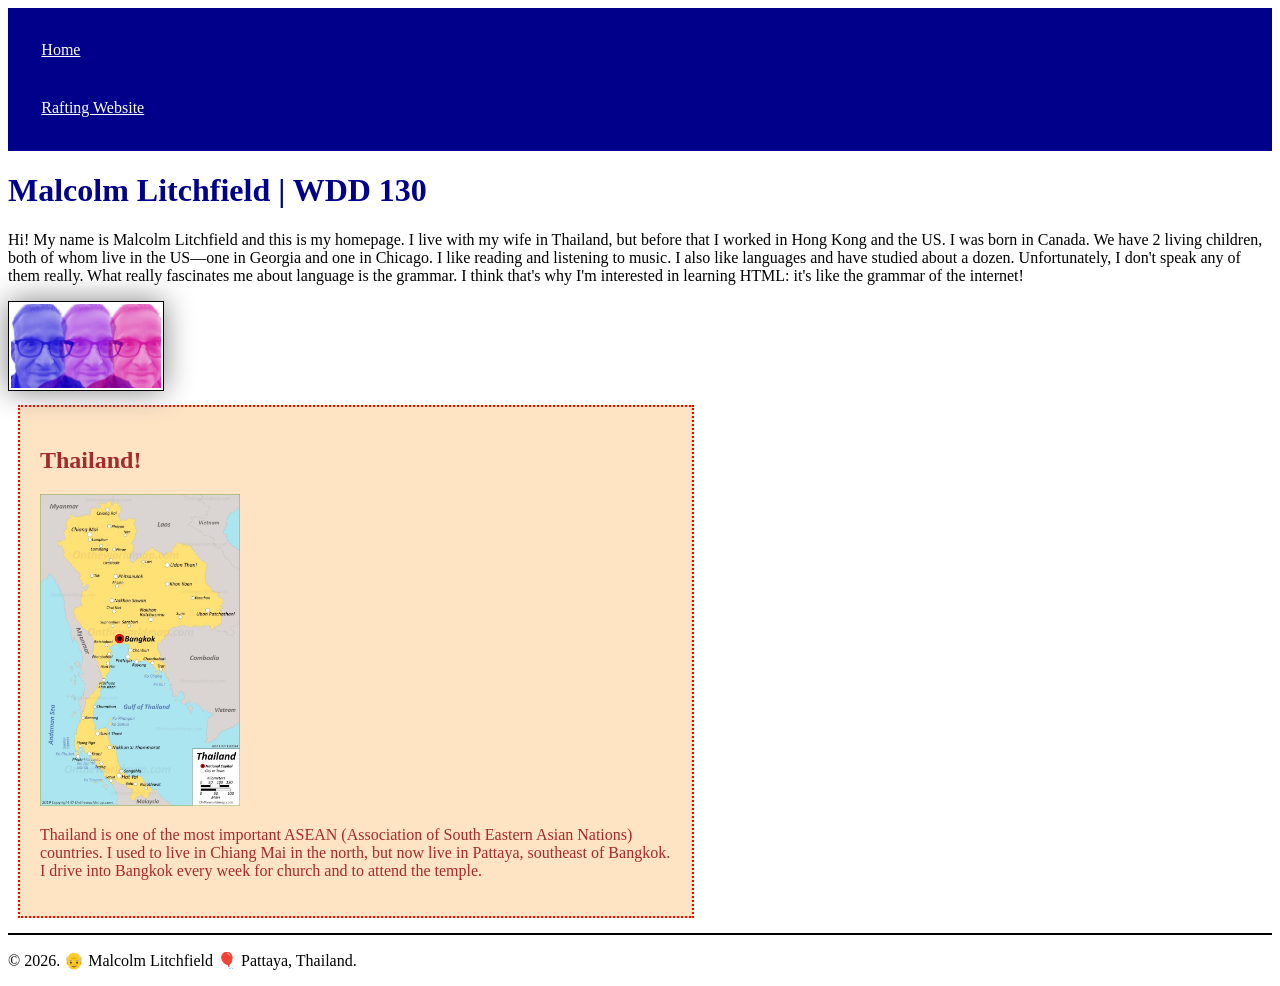
==== index.html @ 1b7c2c4f "week 2 updates to index" ====
<!DOCTYPE html>
<html lang="en">

<head>
    <meta charset="UTF-8">
    <meta name="viewport" content="width=device-width, initial-scale=1.0">
    <meta name="description" content="Malcolm Litchfield's WDD130 main index file">
    <meta name="name" content="Malcolm Litchfield">
    <title>Malcolm Litchfield | WDD 130</title>
    <link rel="stylesheet" href="styles/styles.css">
</head>

<body>
    <header>
        <nav>
            <a href="#">Home</a>
            <a href="wwr/">Rafting Website</a>
        </nav>
    </header>
    <main>
        <h1>Malcolm Litchfield | WDD 130</h1>
        <p>Hi! My name is Malcolm Litchfield and this is my homepage. I live with my wife in
            Thailand, but before
            that I worked
            in Hong Kong and the US. I was born in Canada. We have 2 living children, both of whom
            live
            in the US&mdash;one in Georgia and one in Chicago. I like reading and listening to
            music. I also like languages and have studied about a dozen. Unfortunately, I don't
            speak
            any of them really. What really fascinates me about language is the grammar. I think
            that's why I'm interested in learning HTML: it's like the grammar of the internet!
        </p>

        <img src="images/profile.jpg" alt="My photo with 3 different tints" width="200">
    </main>
    <aside>
        <h2>Thailand!</h2>
        <img src="images/map-of-thailand.jpg" alt="Map of Thailand">
        <p>Thailand is one of the most important ASEAN (Association of South Eastern Asian Nations)
            countries. I used to live
            in Chiang Mai in the north, but now live in Pattaya, southeast of Bangkok. I drive into
            Bangkok every
            week for church and to attend the temple.</p>
        </p>
    </aside>
    <footer>
        <p>&copy; 2026. 👴 Malcolm Litchfield 🎈 Pattaya, Thailand.</p>
    </footer>
</body>

</html>
---- styles/styles.css ----
nav {
    background-color: darkblue;
    padding: 10pt;
}

nav a {
    color: white;
    display: block;
    padding: 20px;
}

h1 {
    color: darkblue;
}

main img {
    width: 150px;
    height: auto;
    border: 1px solid black;
    padding: 2px;
    box-shadow: 0 0 30px gray;
}

aside {
    width: 50%;
    margin: 10px;
    border: 2px dotted red;
    padding: 20px;
    color: brown;
    background-color: bisque;
}

aside img {
    width: 200px;
    height: auto;
    box-shadow: 0;

}

footer {
    border-top: 2px solid black;
    margin-top: 15px;
}

p {
    padding: 0;
}
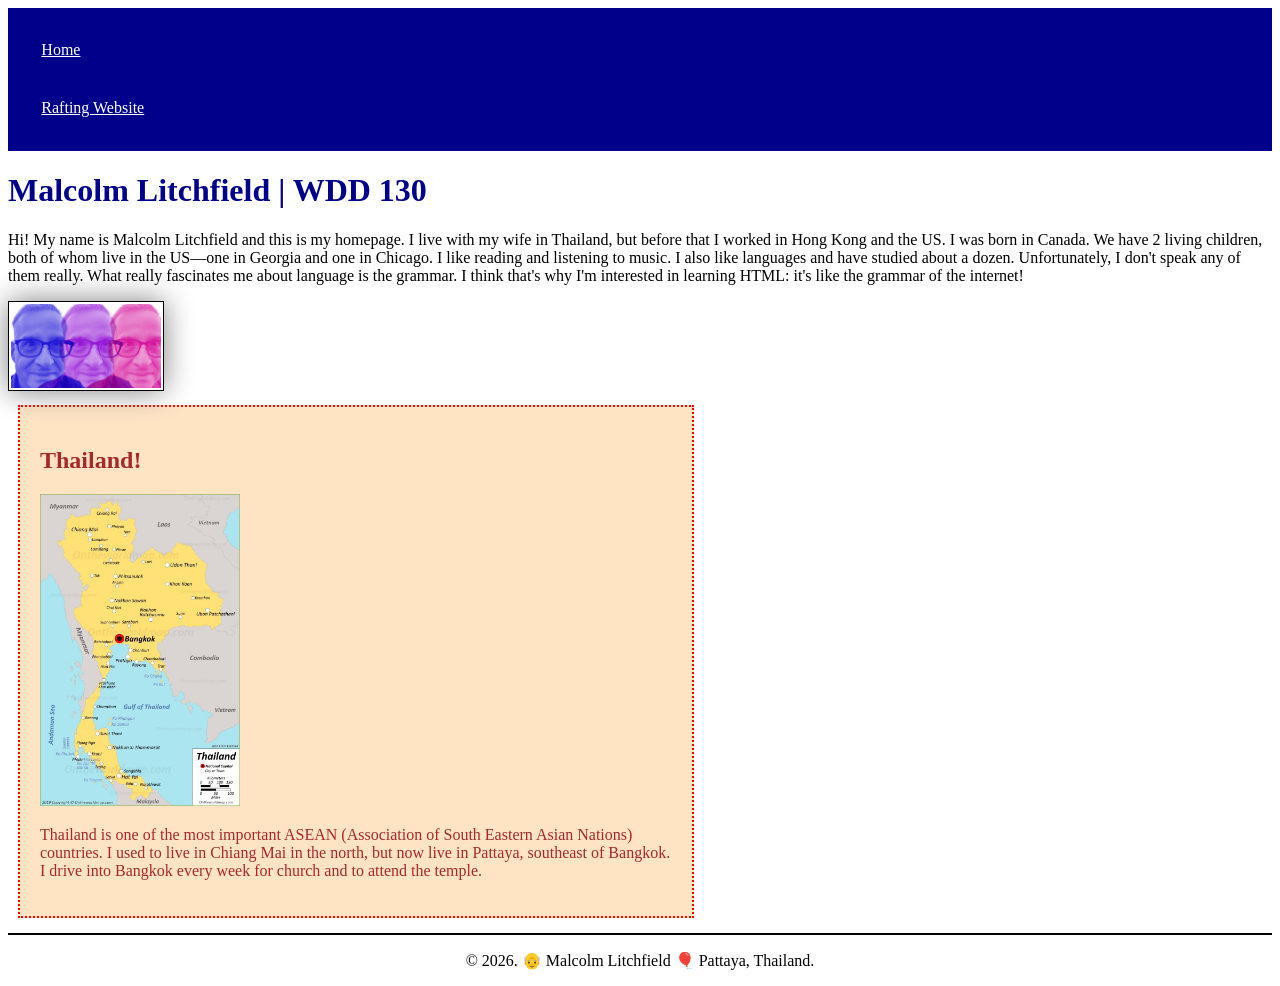
==== commit 7b7d5df1: "fixed more errors" ====
--- a/index.html
+++ b/index.html
@@ -4,8 +4,9 @@
 <head>
     <meta charset="UTF-8">
     <meta name="viewport" content="width=device-width, initial-scale=1.0">
-    <meta name="description" content="Malcolm Litchfield's WDD130 main index file">
-    <meta name="name" content="Malcolm Litchfield">
+    <meta name="description"
+      content="Malcolm Litchfield's WDD130 main index file where people will first land on my site.">
+    <meta name="author" content="Malcolm Litchfield">
     <title>Malcolm Litchfield | WDD 130</title>
     <link rel="stylesheet" href="styles/styles.css">
 </head>
--- a/styles/styles.css
+++ b/styles/styles.css
@@ -11,6 +11,10 @@
 
 h1 {
     color: darkblue;
+}
+
+main {
+    max-width: 100%;
 }
 
 main img {
@@ -40,6 +44,7 @@
 footer {
     border-top: 2px solid black;
     margin-top: 15px;
+    text-align: center;
 }
 
 p {
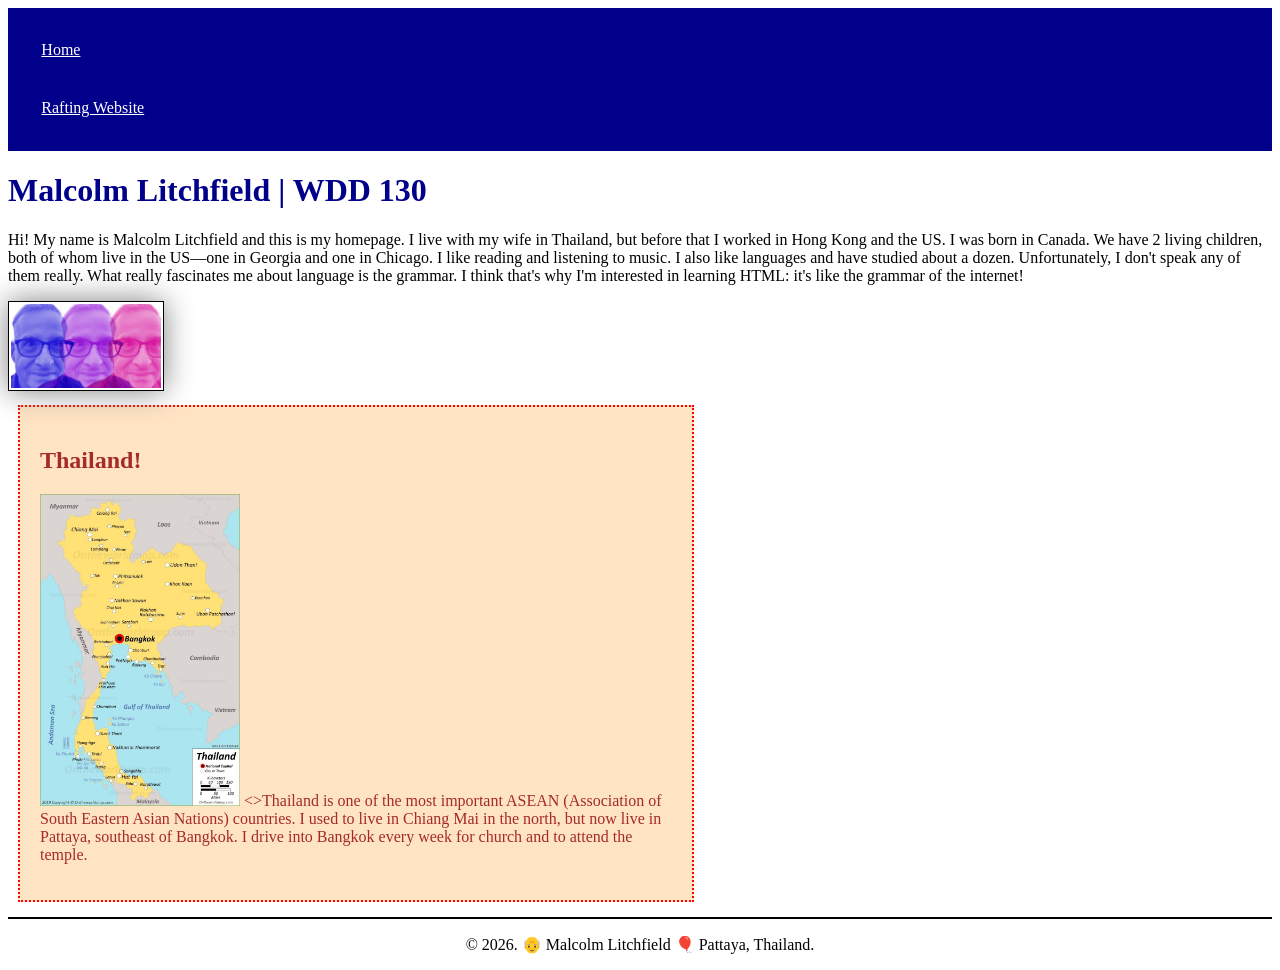
==== commit e3735ab5: "fixed more errors" ====
--- a/index.html
+++ b/index.html
@@ -37,12 +37,12 @@
     <aside>
         <h2>Thailand!</h2>
         <img src="images/map-of-thailand.jpg" alt="Map of Thailand">
-        <p>Thailand is one of the most important ASEAN (Association of South Eastern Asian Nations)
+        <>Thailand is one of the most important ASEAN (Association of South Eastern Asian Nations)
             countries. I used to live
             in Chiang Mai in the north, but now live in Pattaya, southeast of Bangkok. I drive into
             Bangkok every
-            week for church and to attend the temple.</p>
-        </p>
+            week for church and to attend the temple.
+            </p>
     </aside>
     <footer>
         <p>&copy; 2026. 👴 Malcolm Litchfield 🎈 Pattaya, Thailand.</p>
--- a/styles/styles.css
+++ b/styles/styles.css
@@ -37,7 +37,6 @@
 aside img {
     width: 200px;
     height: auto;
-    box-shadow: 0;
 
 }
 
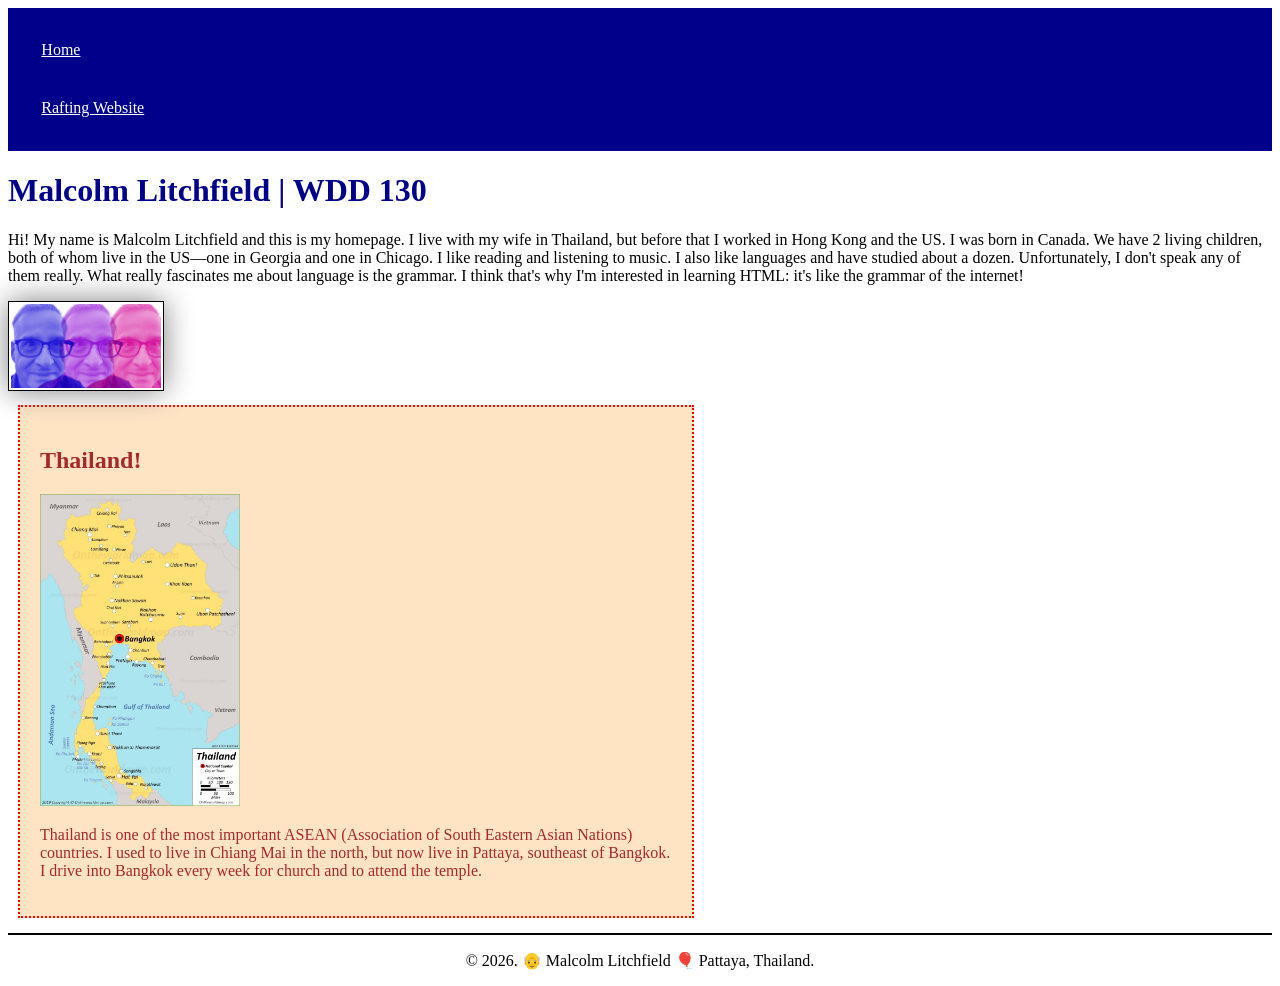
==== commit 8230284a: "yet another fix" ====
--- a/index.html
+++ b/index.html
@@ -37,12 +37,12 @@
     <aside>
         <h2>Thailand!</h2>
         <img src="images/map-of-thailand.jpg" alt="Map of Thailand">
-        <>Thailand is one of the most important ASEAN (Association of South Eastern Asian Nations)
+        <p>Thailand is one of the most important ASEAN (Association of South Eastern Asian Nations)
             countries. I used to live
             in Chiang Mai in the north, but now live in Pattaya, southeast of Bangkok. I drive into
             Bangkok every
             week for church and to attend the temple.
-            </p>
+        </p>
     </aside>
     <footer>
         <p>&copy; 2026. 👴 Malcolm Litchfield 🎈 Pattaya, Thailand.</p>
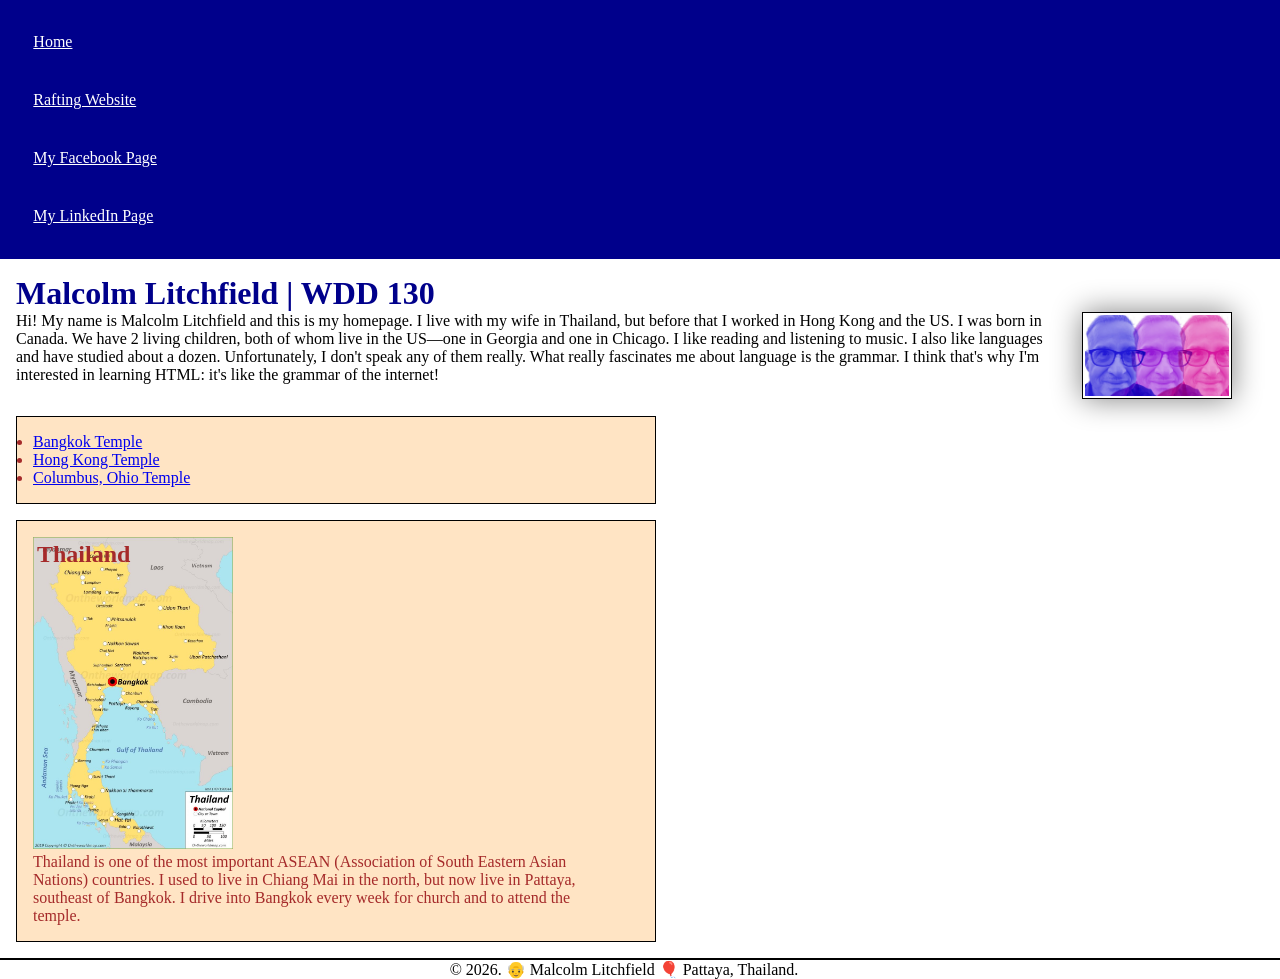
==== commit 66f557ed: "code-along week 3" ====
--- a/index.html
+++ b/index.html
@@ -16,10 +16,16 @@
         <nav>
             <a href="#">Home</a>
             <a href="wwr/">Rafting Website</a>
+            <a href="https://www.facebook.com/malcolm.litchfield" target="_blank">My Facebook
+                Page</a>
+            <a href="https://www.linkedin.com/in/malcolm-litchfield-1b7686364/" target="_blank">My
+                LinkedIn Page</a>
+
         </nav>
     </header>
     <main>
         <h1>Malcolm Litchfield | WDD 130</h1>
+        <img src="images/profile.jpg" alt="My photo with 3 different tints" width="200">
         <p>Hi! My name is Malcolm Litchfield and this is my homepage. I live with my wife in
             Thailand, but before
             that I worked
@@ -32,14 +38,25 @@
             that's why I'm interested in learning HTML: it's like the grammar of the internet!
         </p>
 
-        <img src="images/profile.jpg" alt="My photo with 3 different tints" width="200">
+
     </main>
-    <aside>
-        <h2>Thailand!</h2>
-        <img src="images/map-of-thailand.jpg" alt="Map of Thailand">
-        <p>Thailand is one of the most important ASEAN (Association of South Eastern Asian Nations)
+    <ul class="box">
+        <li><a href="https://www.churchofjesuschrist.org/temples/details/bangkok-thailand-temple?lang=eng"
+              target="_blank">Bangkok Temple</a></li>
+        <li><a href="https://www.churchofjesuschrist.org/temples/details/hong-kong-china-temple?lang=eng"
+              target="_blank">
+                Hong Kong Temple</a></li>
+        <li><a href="https://www.churchofjesuschrist.org/temples/details/columbus-ohio-temple?lang=eng"
+              target="_blank">Columbus, Ohio Temple</a></li>
+    </ul>
+    <aside class="box">
+        <h2>Thailand</h2>
+        <img src=" images/map-of-thailand.jpg" alt="Map of Thailand">
+        <p>Thailand is one of the most important ASEAN (Association of South Eastern Asian
+            Nations)
             countries. I used to live
-            in Chiang Mai in the north, but now live in Pattaya, southeast of Bangkok. I drive into
+            in Chiang Mai in the north, but now live in Pattaya, southeast of Bangkok. I
+            drive into
             Bangkok every
             week for church and to attend the temple.
         </p>
--- a/styles/styles.css
+++ b/styles/styles.css
@@ -1,5 +1,17 @@
+:root {
+    --primary-color: darkblue;
+    --standard-border: solid black;
+    --two: 2px;
+}
+
+* {
+    margin: 0;
+    padding: 0;
+    box-sizing: border-box;
+}
+
 nav {
-    background-color: darkblue;
+    background-color: var(--primary-color);
     padding: 10pt;
 }
 
@@ -10,28 +22,27 @@
 }
 
 h1 {
-    color: darkblue;
+    color: var(--primary-color);
 }
 
 main {
     max-width: 100%;
+    padding: 1rem;
 }
 
 main img {
     width: 150px;
     height: auto;
-    border: 1px solid black;
-    padding: 2px;
+    border: 1px var(--standard-border);
+    padding: var(--two);
     box-shadow: 0 0 30px gray;
+    float: right;
+    margin-right: 2rem;
+    margin-left: 2rem;
 }
 
 aside {
-    width: 50%;
-    margin: 10px;
-    border: 2px dotted red;
-    padding: 20px;
-    color: brown;
-    background-color: bisque;
+    position: relative;
 }
 
 aside img {
@@ -40,12 +51,31 @@
 
 }
 
+aside h2 {
+    position: absolute;
+    top: 20px;
+    left: 20px;
+
+}
+
 footer {
-    border-top: 2px solid black;
+    border-top: var(--two) var(--standard-border);
     margin-top: 15px;
     text-align: center;
 }
 
 p {
     padding: 0;
+    padding-right: 2rem;
+}
+
+/* class selectors */
+
+.box {
+    width: 50%;
+    margin: 1rem;
+    padding: 1rem;
+    border: 1px solid black;
+    color: brown;
+    background-color: bisque;
 }
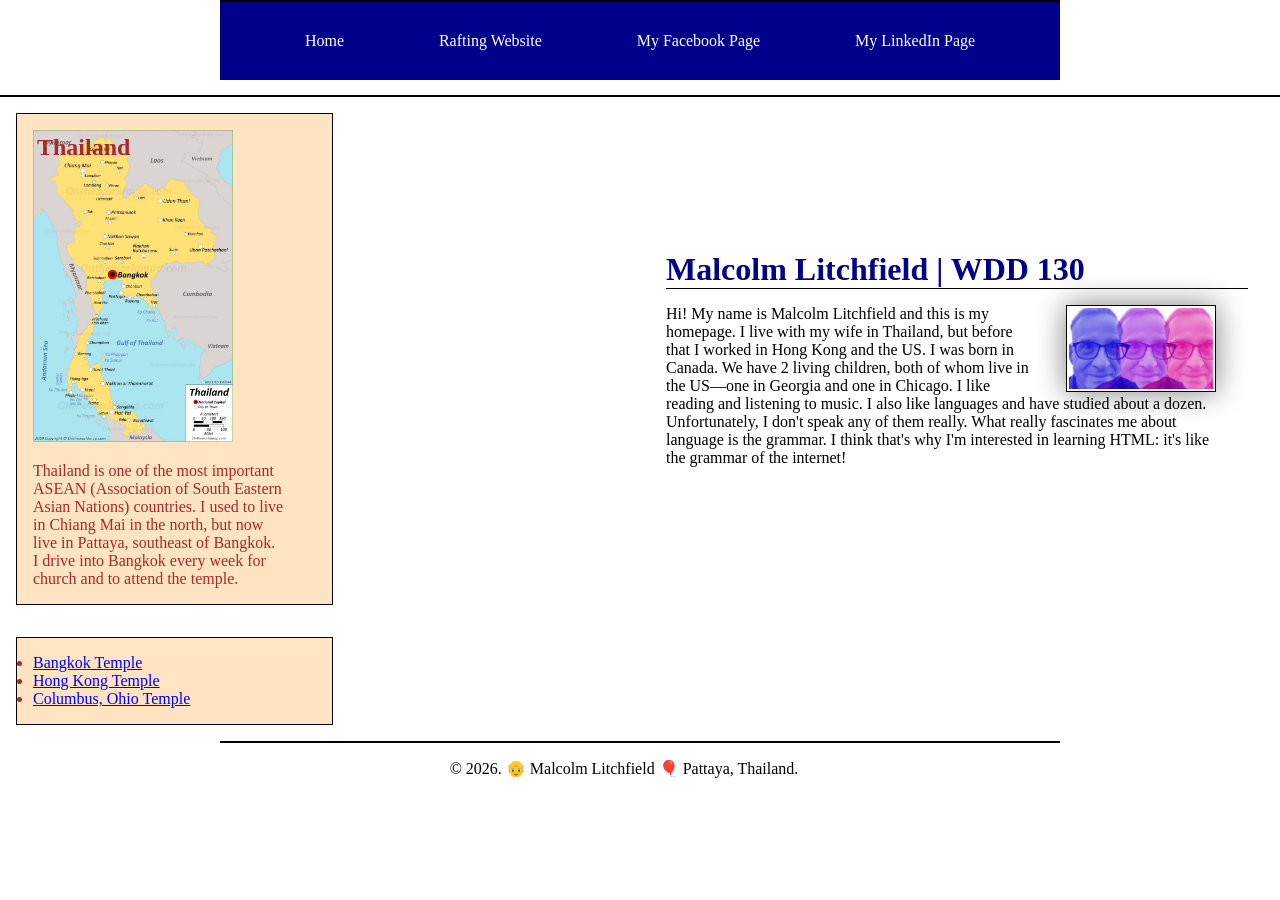
==== commit 68496a81: "update index to include grid" ====
--- a/index.html
+++ b/index.html
@@ -23,44 +23,47 @@
 
         </nav>
     </header>
-    <main>
-        <h1>Malcolm Litchfield | WDD 130</h1>
-        <img src="images/profile.jpg" alt="My photo with 3 different tints" width="200">
-        <p>Hi! My name is Malcolm Litchfield and this is my homepage. I live with my wife in
-            Thailand, but before
-            that I worked
-            in Hong Kong and the US. I was born in Canada. We have 2 living children, both of whom
-            live
-            in the US&mdash;one in Georgia and one in Chicago. I like reading and listening to
-            music. I also like languages and have studied about a dozen. Unfortunately, I don't
-            speak
-            any of them really. What really fascinates me about language is the grammar. I think
-            that's why I'm interested in learning HTML: it's like the grammar of the internet!
-        </p>
+    <div class="grid">
+        <main>
+            <h1>Malcolm Litchfield | WDD 130</h1>
+            <img src="images/profile.jpg" alt="My photo with 3 different tints" width="200">
+            <p>Hi! My name is Malcolm Litchfield and this is my homepage. I live with my wife in
+                Thailand, but before
+                that I worked
+                in Hong Kong and the US. I was born in Canada. We have 2 living children, both of
+                whom
+                live
+                in the US&mdash;one in Georgia and one in Chicago. I like reading and listening to
+                music. I also like languages and have studied about a dozen. Unfortunately, I don't
+                speak
+                any of them really. What really fascinates me about language is the grammar. I think
+                that's why I'm interested in learning HTML: it's like the grammar of the internet!
+            </p>
 
 
-    </main>
-    <ul class="box">
-        <li><a href="https://www.churchofjesuschrist.org/temples/details/bangkok-thailand-temple?lang=eng"
-              target="_blank">Bangkok Temple</a></li>
-        <li><a href="https://www.churchofjesuschrist.org/temples/details/hong-kong-china-temple?lang=eng"
-              target="_blank">
-                Hong Kong Temple</a></li>
-        <li><a href="https://www.churchofjesuschrist.org/temples/details/columbus-ohio-temple?lang=eng"
-              target="_blank">Columbus, Ohio Temple</a></li>
-    </ul>
-    <aside class="box">
-        <h2>Thailand</h2>
-        <img src=" images/map-of-thailand.jpg" alt="Map of Thailand">
-        <p>Thailand is one of the most important ASEAN (Association of South Eastern Asian
-            Nations)
-            countries. I used to live
-            in Chiang Mai in the north, but now live in Pattaya, southeast of Bangkok. I
-            drive into
-            Bangkok every
-            week for church and to attend the temple.
-        </p>
-    </aside>
+        </main>
+        <ul class="box">
+            <li><a href="https://www.churchofjesuschrist.org/temples/details/bangkok-thailand-temple?lang=eng"
+                  target="_blank">Bangkok Temple</a></li>
+            <li><a href="https://www.churchofjesuschrist.org/temples/details/hong-kong-china-temple?lang=eng"
+                  target="_blank">
+                    Hong Kong Temple</a></li>
+            <li><a href="https://www.churchofjesuschrist.org/temples/details/columbus-ohio-temple?lang=eng"
+                  target="_blank">Columbus, Ohio Temple</a></li>
+        </ul>
+        <aside class="box">
+            <h2>Thailand</h2>
+            <img src=" images/map-of-thailand.jpg" alt="Map of Thailand">
+            <p>Thailand is one of the most important ASEAN (Association of South Eastern Asian
+                Nations)
+                countries. I used to live
+                in Chiang Mai in the north, but now live in Pattaya, southeast of Bangkok. I
+                drive into
+                Bangkok every
+                week for church and to attend the temple.
+            </p>
+        </aside>
+    </div>
     <footer>
         <p>&copy; 2026. 👴 Malcolm Litchfield 🎈 Pattaya, Thailand.</p>
     </footer>
--- a/styles/styles.css
+++ b/styles/styles.css
@@ -11,23 +11,29 @@
 }
 
 nav {
+    display: flex;
+    justify-content: space-evenly;
+    align-items: center;
     background-color: var(--primary-color);
-    padding: 10pt;
+    padding: 10px;
 }
 
 nav a {
+    display: block;
+    text-decoration: none;
     color: white;
-    display: block;
     padding: 20px;
 }
 
 h1 {
     color: var(--primary-color);
+    border-bottom: 1px var(--standard-border);
 }
 
 main {
-    max-width: 100%;
     padding: 1rem;
+    grid-column: 2/3;
+    margin: 1rem;
 }
 
 main img {
@@ -39,10 +45,14 @@
     float: right;
     margin-right: 2rem;
     margin-left: 2rem;
+    margin-top: 1rem;
 }
 
 aside {
     position: relative;
+    grid-column: 1/2;
+    width: 20rem;
+    grid-row: 1/2;
 }
 
 aside img {
@@ -58,15 +68,27 @@
 
 }
 
+header,
+.grid,
 footer {
     border-top: var(--two) var(--standard-border);
     margin-top: 15px;
+}
+
+header,
+footer {
+    max-width: 840px;
+    margin: 0 auto;
+}
+
+footer {
     text-align: center;
 }
 
 p {
     padding: 0;
     padding-right: 2rem;
+    padding-top: 1rem;
 }
 
 /* class selectors */
@@ -78,4 +100,9 @@
     border: 1px solid black;
     color: brown;
     background-color: bisque;
+}
+
+.grid {
+    display: grid;
+    align-items: center;
 }
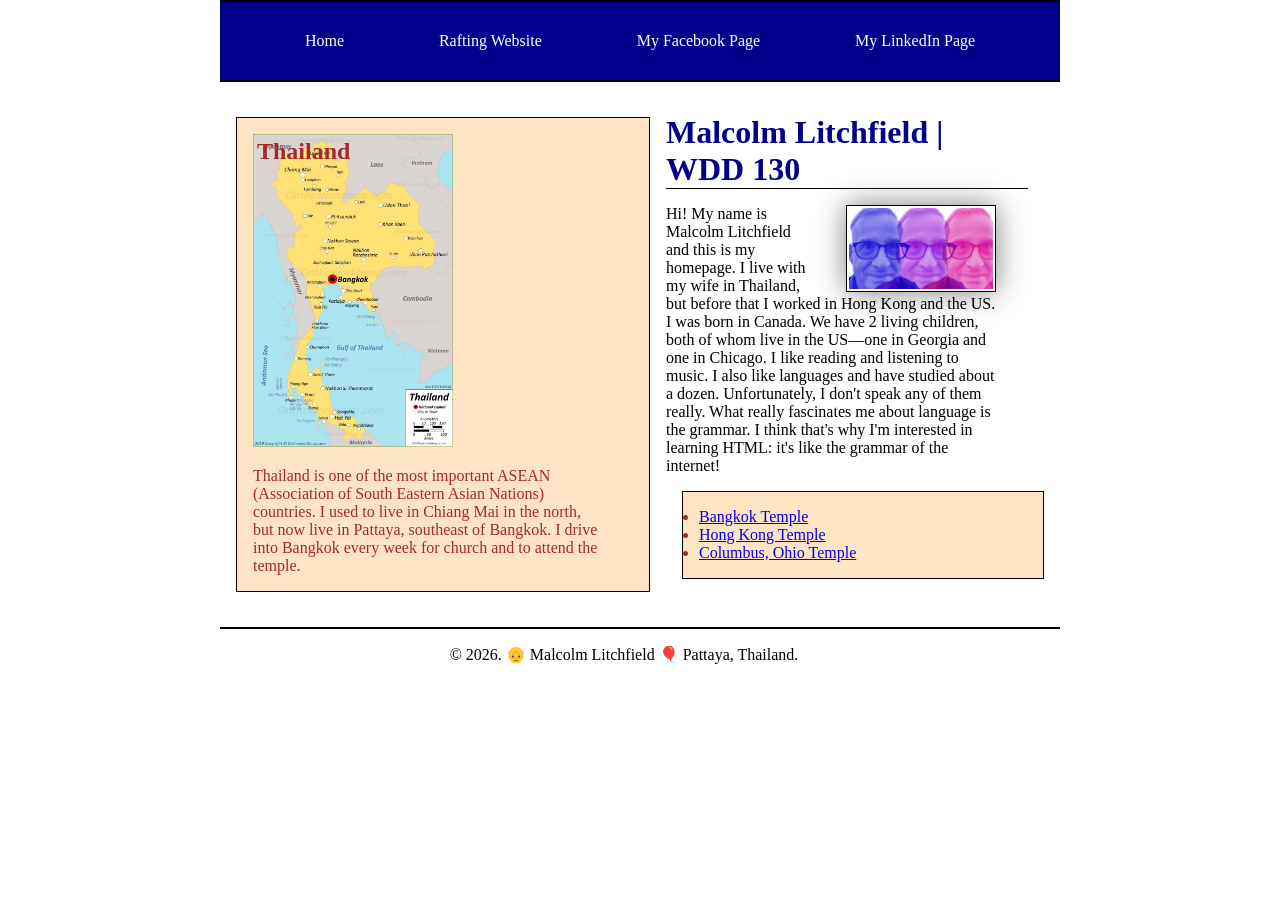
==== commit 75cd00de: "better alignment" ====
--- a/index.html
+++ b/index.html
@@ -39,18 +39,16 @@
                 any of them really. What really fascinates me about language is the grammar. I think
                 that's why I'm interested in learning HTML: it's like the grammar of the internet!
             </p>
-
-
+            <ul class="box">
+                <li><a href="https://www.churchofjesuschrist.org/temples/details/bangkok-thailand-temple?lang=eng"
+                      target="_blank">Bangkok Temple</a></li>
+                <li><a href="https://www.churchofjesuschrist.org/temples/details/hong-kong-china-temple?lang=eng"
+                      target="_blank">
+                        Hong Kong Temple</a></li>
+                <li><a href="https://www.churchofjesuschrist.org/temples/details/columbus-ohio-temple?lang=eng"
+                      target="_blank">Columbus, Ohio Temple</a></li>
+            </ul>
         </main>
-        <ul class="box">
-            <li><a href="https://www.churchofjesuschrist.org/temples/details/bangkok-thailand-temple?lang=eng"
-                  target="_blank">Bangkok Temple</a></li>
-            <li><a href="https://www.churchofjesuschrist.org/temples/details/hong-kong-china-temple?lang=eng"
-                  target="_blank">
-                    Hong Kong Temple</a></li>
-            <li><a href="https://www.churchofjesuschrist.org/temples/details/columbus-ohio-temple?lang=eng"
-                  target="_blank">Columbus, Ohio Temple</a></li>
-        </ul>
         <aside class="box">
             <h2>Thailand</h2>
             <img src=" images/map-of-thailand.jpg" alt="Map of Thailand">
--- a/styles/styles.css
+++ b/styles/styles.css
@@ -85,6 +85,10 @@
     text-align: center;
 }
 
+ul {
+    padding: 3rem;
+}
+
 p {
     padding: 0;
     padding-right: 2rem;
@@ -94,7 +98,7 @@
 /* class selectors */
 
 .box {
-    width: 50%;
+    width: 100%;
     margin: 1rem;
     padding: 1rem;
     border: 1px solid black;
@@ -105,4 +109,7 @@
 .grid {
     display: grid;
     align-items: center;
+    justify-content: center;
+    max-width: 840px;
+    margin: 0 auto;
 }
